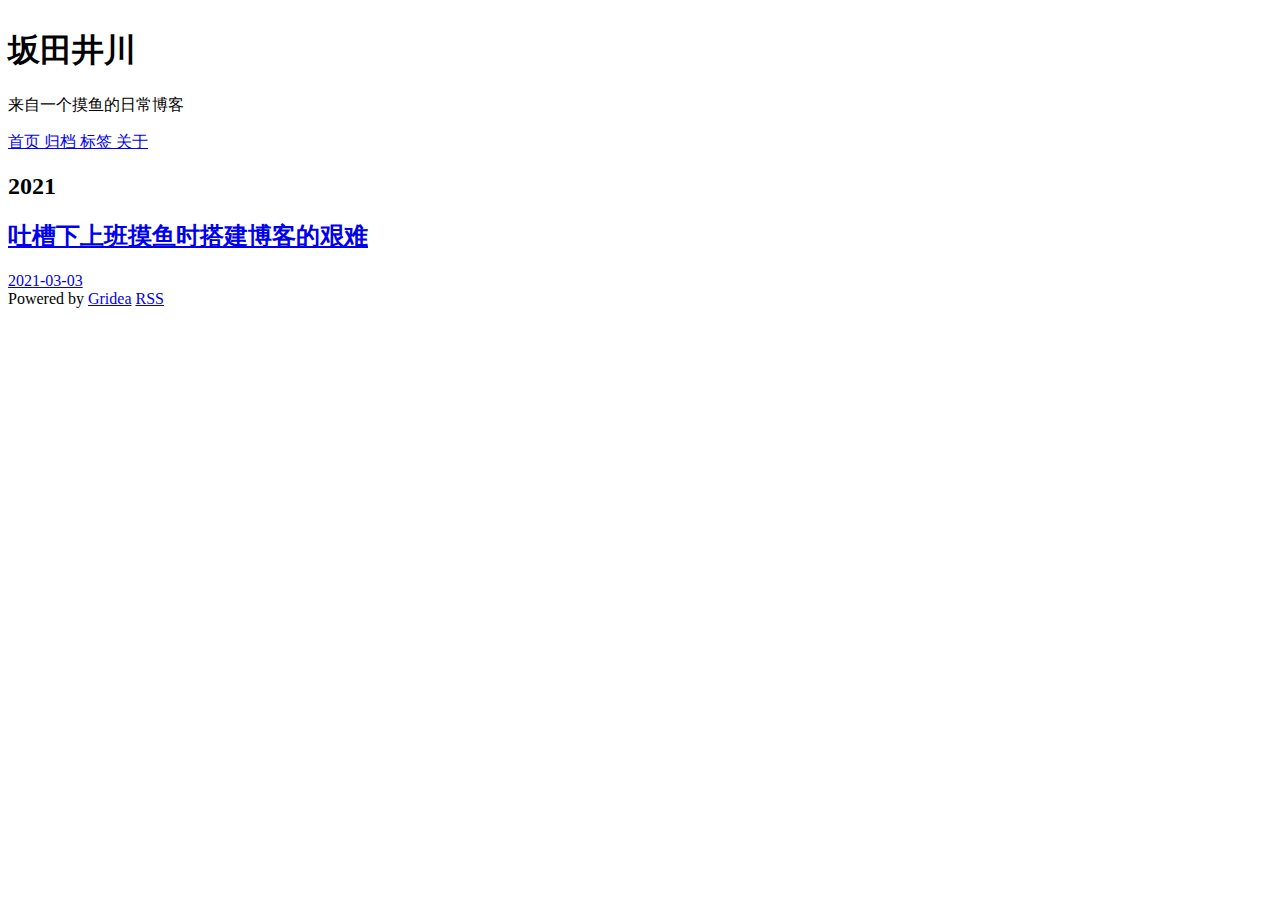
==== archives/index.html @ 2c6e3da3 "update from gridea: 2021-03-04 10:24:19" ====
<html>
  <head>
    <meta charset="utf-8" />
<meta name="viewport" content="width=device-width, initial-scale=1" />
<title>坂田井川</title>
<link rel="shortcut icon" href="https://liuzemin.xyz/favicon.ico?v=1614824656106">
<link href="https://cdn.jsdelivr.net/npm/remixicon@2.3.0/fonts/remixicon.css" rel="stylesheet">
<link rel="stylesheet" href="https://liuzemin.xyz/styles/main.css">
<link rel="alternate" type="application/atom+xml" title="坂田井川 - Atom Feed" href="https://liuzemin.xyz/atom.xml">
<link rel="stylesheet" href="https://fonts.googleapis.com/css?family=Droid+Serif:400,700">



    <meta name="description" content="来自一个摸鱼的日常博客" />
  </head>
  <body>
    <div class="main">
      <div class="main-content">
        <div class="site-header">
  <a href="https://liuzemin.xyz">
  <img class="avatar" src="https://liuzemin.xyz/images/avatar.png?v=1614824656106" alt="">
  </a>
  <h1 class="site-title">
    坂田井川
  </h1>
  <p class="site-description">
    来自一个摸鱼的日常博客
  </p>
  <div class="menu-container">
    
      
        <a href="/" class="menu">
          首页
        </a>
      
    
      
        <a href="/archives" class="menu">
          归档
        </a>
      
    
      
        <a href="/tags" class="menu">
          标签
        </a>
      
    
      
        <a href="/post/about" class="menu">
          关于
        </a>
      
    
  </div>
  <div class="social-container">
    
      
    
      
    
      
    
      
    
      
    
  </div>
</div>

    
        

<div class="archives-container">
  
    <h2 class="year">2021</h2>
    
      
        <a href="https://liuzemin.xyz/post/mo-yu-da-jian-bo-ke-de-ji-xiao-shi-jian-xin-yu-bu-xie/" class="post">
          <h2 class="post-title">
            吐槽下上班摸鱼时搭建博客的艰难 
          </h2>
          <div class="time">2021-03-03</div>
        </a>
      
    
  
</div>

    
        <div class="pagination-container">
  
  
</div>

    
        <div class="site-footer">
  Powered by <a href="https://github.com/getgridea/gridea" target="_blank">Gridea</a>
  <a class="rss" href="https://liuzemin.xyz/atom.xml" target="_blank">
    <i class="ri-rss-line"></i> RSS
  </a>
</div>

      </div>
    </div>
  </body>
</html>
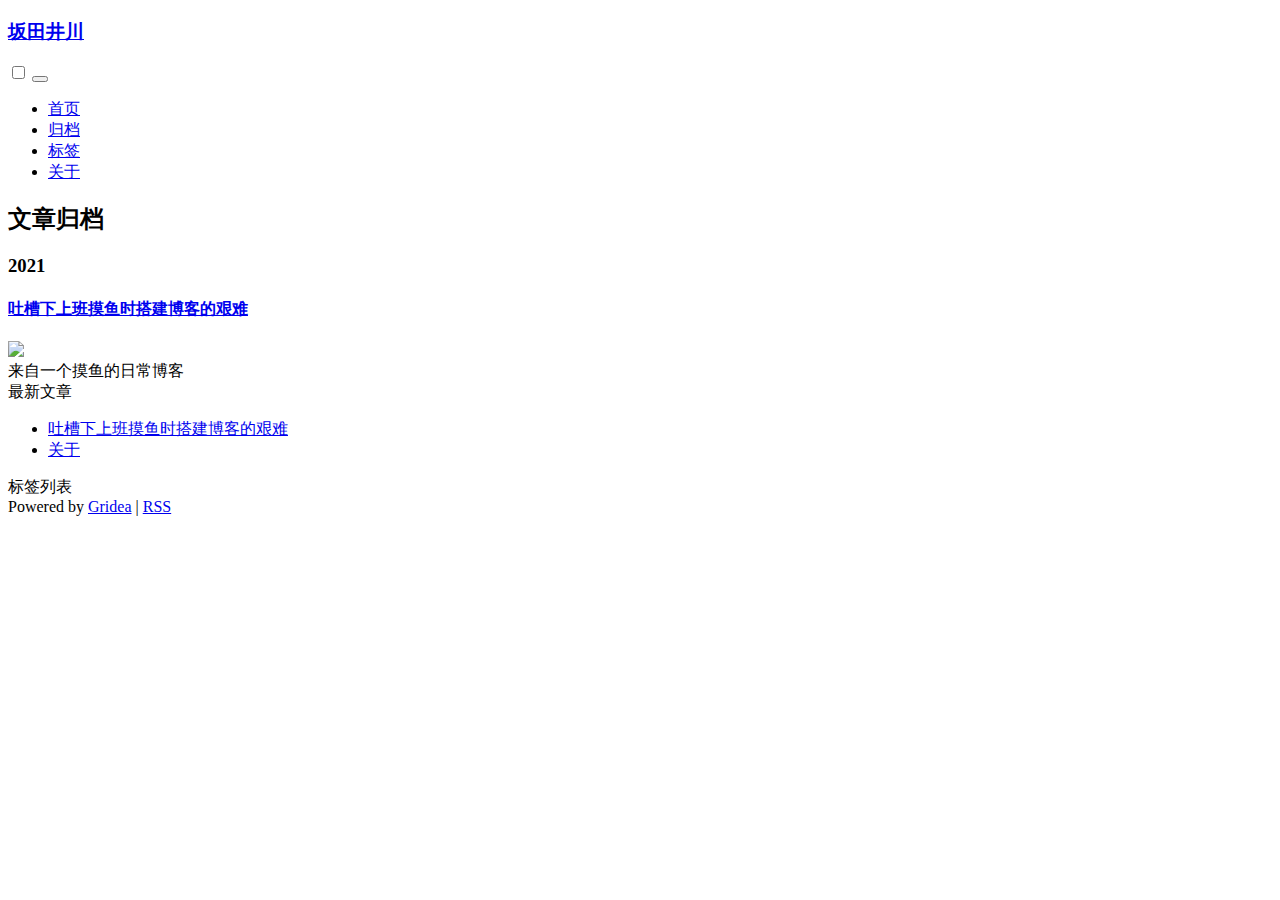
==== commit d8ee7ed8: "update from gridea: 2021-03-04 11:31:48" ====
--- a/archives/index.html
+++ b/archives/index.html
@@ -1,107 +1,177 @@
+<!DOCTYPE html>
 <html>
   <head>
-    <meta charset="utf-8" />
-<meta name="viewport" content="width=device-width, initial-scale=1" />
-<title>坂田井川</title>
-<link rel="shortcut icon" href="https://liuzemin.xyz/favicon.ico?v=1614824656106">
-<link href="https://cdn.jsdelivr.net/npm/remixicon@2.3.0/fonts/remixicon.css" rel="stylesheet">
+    <meta charset="utf-8" >
+
+<title>文章归档 | 坂田井川</title>
+<meta name="description" content="来自一个摸鱼的日常博客">
+
+<meta name="viewport" content="width=device-width, initial-scale=1, maximum-scale=1, user-scalable=no">
+<link rel="shortcut icon" href="https://liuzemin.xyz/favicon.ico?v=1614828704516">
+
+<link rel="stylesheet" href="https://use.fontawesome.com/releases/v5.7.2/css/all.css" integrity="sha384-fnmOCqbTlWIlj8LyTjo7mOUStjsKC4pOpQbqyi7RrhN7udi9RwhKkMHpvLbHG9Sr" crossorigin="anonymous">
+<link rel="stylesheet" href="https://unpkg.com/papercss@1.6.1/dist/paper.min.css" />
+<link rel="stylesheet" href="https://cdnjs.cloudflare.com/ajax/libs/KaTeX/0.10.0/katex.min.css">
 <link rel="stylesheet" href="https://liuzemin.xyz/styles/main.css">
-<link rel="alternate" type="application/atom+xml" title="坂田井川 - Atom Feed" href="https://liuzemin.xyz/atom.xml">
-<link rel="stylesheet" href="https://fonts.googleapis.com/css?family=Droid+Serif:400,700">
 
 
+<script src="https://cdn.bootcss.com/highlight.js/9.12.0/highlight.min.js"></script>
 
-    <meta name="description" content="来自一个摸鱼的日常博客" />
+
+<link rel="stylesheet" href="https://unpkg.com/aos@next/dist/aos.css" />
+
+
   </head>
   <body>
-    <div class="main">
-      <div class="main-content">
-        <div class="site-header">
-  <a href="https://liuzemin.xyz">
-  <img class="avatar" src="https://liuzemin.xyz/images/avatar.png?v=1614824656106" alt="">
-  </a>
-  <h1 class="site-title">
-    坂田井川
-  </h1>
-  <p class="site-description">
-    来自一个摸鱼的日常博客
-  </p>
-  <div class="menu-container">
-    
-      
-        <a href="/" class="menu">
-          首页
-        </a>
-      
-    
-      
-        <a href="/archives" class="menu">
-          归档
-        </a>
-      
-    
-      
-        <a href="/tags" class="menu">
-          标签
-        </a>
-      
-    
-      
-        <a href="/post/about" class="menu">
-          关于
-        </a>
-      
-    
+    <nav class="navbar border fixed split-nav">
+  <div class="nav-brand">
+    <h3><a href="https://liuzemin.xyz">坂田井川</a></h3>
   </div>
-  <div class="social-container">
-    
-      
-    
-      
-    
-      
-    
-      
-    
-      
-    
+  <div class="collapsible">
+    <input id="collapsible1" type="checkbox" name="collapsible1">
+    <button>
+      <label for="collapsible1">
+        <div class="bar1"></div>
+        <div class="bar2"></div>
+        <div class="bar3"></div>
+      </label>
+    </button>
+    <div class="collapsible-body">
+      <ul class="inline">
+        
+          <li>
+            
+              <a href="/" class="menu">
+                首页
+              </a>
+            
+          </li>
+        
+          <li>
+            
+              <a href="/archives" class="menu">
+                归档
+              </a>
+            
+          </li>
+        
+          <li>
+            
+              <a href="/tags" class="menu">
+                标签
+              </a>
+            
+          </li>
+        
+          <li>
+            
+              <a href="/post/about" class="menu">
+                关于
+              </a>
+            
+          </li>
+        
+      </ul>
+    </div>
   </div>
-</div>
+</nav>
 
     
-        
+    <div id="top" class="row site">
+      <div class="sm-12 md-8 col">
+        <div class="paper">
+          
 
-<div class="archives-container">
-  
-    <h2 class="year">2021</h2>
-    
-      
-        <a href="https://liuzemin.xyz/post/mo-yu-da-jian-bo-ke-de-ji-xiao-shi-jian-xin-yu-bu-xie/" class="post">
-          <h2 class="post-title">
-            吐槽下上班摸鱼时搭建博客的艰难 
-          </h2>
-          <div class="time">2021-03-03</div>
-        </a>
-      
-    
-  
-</div>
-
-    
-        <div class="pagination-container">
+          <h2 class="archives-title">文章归档</h2>
+          <div class="archives-container">
+            
+              <h3 class="year" data-aos-delay="500">2021</h3>
+              
+                
+                  <article class="post">
+                    <a href="https://liuzemin.xyz/post/mo-yu-da-jian-bo-ke-de-ji-xiao-shi-jian-xin-yu-bu-xie/">
+                      <h4 class="post-title">
+                        吐槽下上班摸鱼时搭建博客的艰难 
+                      </h4>
+                    </a>
+                  </article>
+                
+              
+            
+          </div>
+        </div>
+        <div class="row flex-edges">
   
   
 </div>
 
-    
-        <div class="site-footer">
-  Powered by <a href="https://github.com/getgridea/gridea" target="_blank">Gridea</a>
-  <a class="rss" href="https://liuzemin.xyz/atom.xml" target="_blank">
-    <i class="ri-rss-line"></i> RSS
-  </a>
+      </div>
+      <div class="sm-12 md-4 col sidebar">
+  <div class="paper info-container">
+    <img src="https://liuzemin.xyz/images/avatar.png?v=1614828704516" class="no-responsive avatar">
+    <div class="text-muted">来自一个摸鱼的日常博客</div>
+    <div class="social-container">
+      
+        
+      
+        
+      
+        
+      
+        
+      
+        
+      
+    </div>
+  </div>
+  <div class="paper">
+    <div class="sidebar-title">
+      最新文章
+    </div>
+    <div class="row">
+      <ul>
+        
+          
+            <li>
+              <a href="https://liuzemin.xyz/post/mo-yu-da-jian-bo-ke-de-ji-xiao-shi-jian-xin-yu-bu-xie/">吐槽下上班摸鱼时搭建博客的艰难 </a>
+            </li>
+          
+        
+          
+            <li>
+              <a href="https://liuzemin.xyz/post/about/">关于</a>
+            </li>
+          
+        
+      </ul>
+    </div>
+  </div>
+  <div class="paper">
+    <div class="sidebar-title">
+      标签列表
+    </div>
+    <div class="row">
+      
+    </div>
+  </div>
+  <div class="paper">
+    Powered by <a href="https://github.com/getgridea/gridea" target="_blank">Gridea</a> | <a class="rss" href="https://liuzemin.xyz/atom.xml" target="_blank">RSS</a>
+  </div>
 </div>
 
-      </div>
-    </div>
+
+    <script src="https://unpkg.com/aos@next/dist/aos.js"></script>
+
+<script type="application/javascript">
+
+AOS.init();
+
+hljs.initHighlightingOnLoad()
+
+</script>
+
+
+
+
   </body>
 </html>
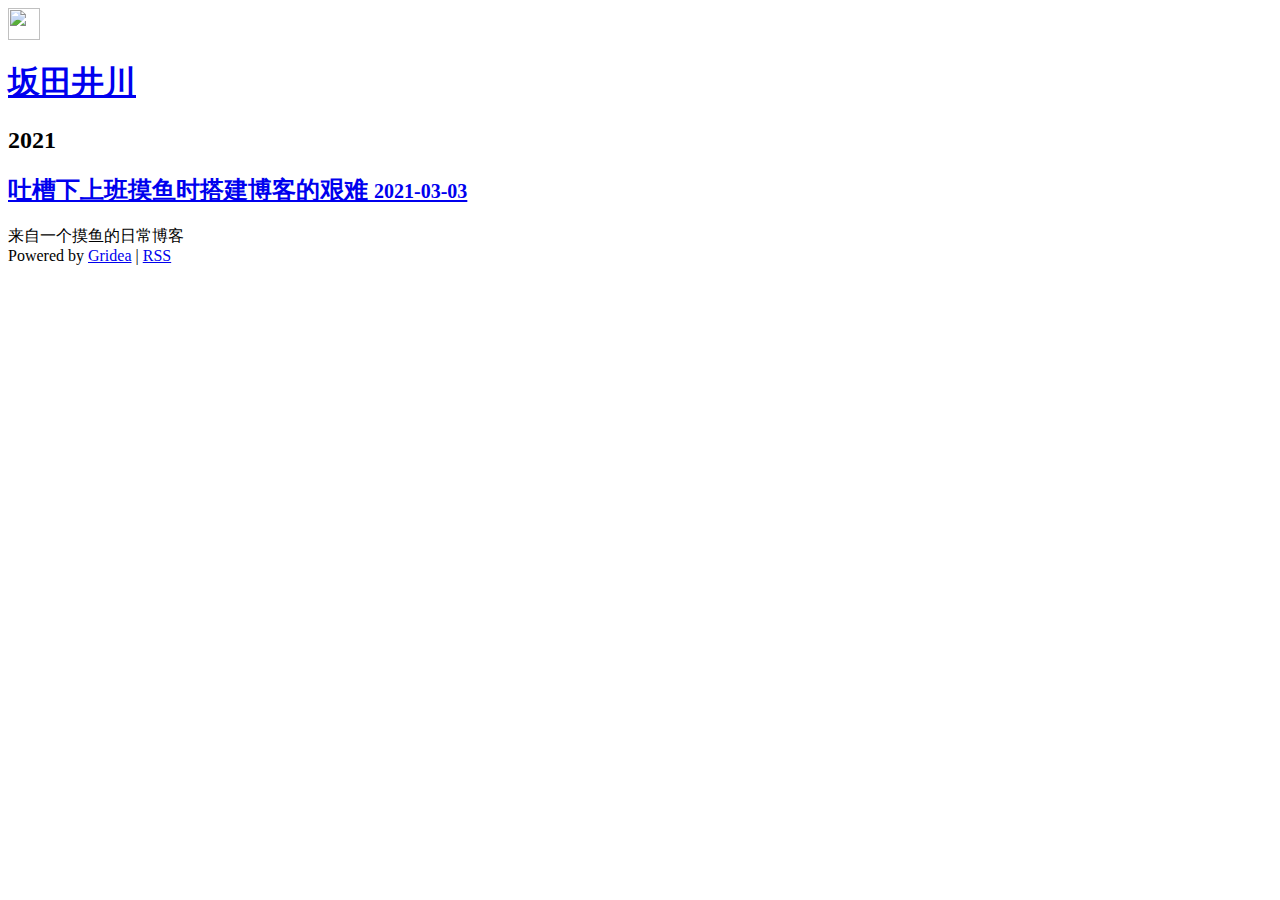
==== commit 71430c5f: "update from gridea: 2021-03-04 11:50:40" ====
--- a/archives/index.html
+++ b/archives/index.html
@@ -1,177 +1,141 @@
-<!DOCTYPE html>
 <html>
   <head>
-    <meta charset="utf-8" >
+    
+<meta charset="utf-8" >
 
-<title>文章归档 | 坂田井川</title>
+<title>坂田井川</title>
 <meta name="description" content="来自一个摸鱼的日常博客">
 
 <meta name="viewport" content="width=device-width, initial-scale=1, maximum-scale=1, user-scalable=no">
-<link rel="shortcut icon" href="https://liuzemin.xyz/favicon.ico?v=1614828704516">
+<link rel="stylesheet" href="https://cdnjs.cloudflare.com/ajax/libs/animate.css/3.7.0/animate.min.css">
 
 <link rel="stylesheet" href="https://use.fontawesome.com/releases/v5.7.2/css/all.css" integrity="sha384-fnmOCqbTlWIlj8LyTjo7mOUStjsKC4pOpQbqyi7RrhN7udi9RwhKkMHpvLbHG9Sr" crossorigin="anonymous">
-<link rel="stylesheet" href="https://unpkg.com/papercss@1.6.1/dist/paper.min.css" />
+<link rel="shortcut icon" href="https://liuzemin.xyz/favicon.ico?v=1614829837613">
 <link rel="stylesheet" href="https://cdnjs.cloudflare.com/ajax/libs/KaTeX/0.10.0/katex.min.css">
 <link rel="stylesheet" href="https://liuzemin.xyz/styles/main.css">
 
 
+
+<script src="https://cdn.jsdelivr.net/npm/vue/dist/vue.js"></script>
 <script src="https://cdn.bootcss.com/highlight.js/9.12.0/highlight.min.js"></script>
 
-
-<link rel="stylesheet" href="https://unpkg.com/aos@next/dist/aos.css" />
 
 
   </head>
   <body>
-    <nav class="navbar border fixed split-nav">
-  <div class="nav-brand">
-    <h3><a href="https://liuzemin.xyz">坂田井川</a></h3>
-  </div>
-  <div class="collapsible">
-    <input id="collapsible1" type="checkbox" name="collapsible1">
-    <button>
-      <label for="collapsible1">
-        <div class="bar1"></div>
-        <div class="bar2"></div>
-        <div class="bar3"></div>
-      </label>
-    </button>
-    <div class="collapsible-body">
-      <ul class="inline">
-        
-          <li>
-            
-              <a href="/" class="menu">
-                首页
-              </a>
-            
-          </li>
-        
-          <li>
-            
-              <a href="/archives" class="menu">
-                归档
-              </a>
-            
-          </li>
-        
-          <li>
-            
-              <a href="/tags" class="menu">
-                标签
-              </a>
-            
-          </li>
-        
-          <li>
-            
-              <a href="/post/about" class="menu">
-                关于
-              </a>
-            
-          </li>
-        
-      </ul>
+    <div id="app" class="main">
+      <div class="site-header-container">
+  <div class="site-header">
+    <div class="left">
+      <a href="https://liuzemin.xyz">
+        <img class="avatar" src="https://liuzemin.xyz/images/avatar.png?v=1614829837613" alt="" width="32px" height="32px">
+      </a>
+      <a href="https://liuzemin.xyz">
+        <h1 class="site-title">坂田井川</h1>
+      </a>
+    </div>
+    <div class="right">
+      <transition name="fade">
+        <i class="icon" :class="{ 'icon-close-outline': menuVisible, 'icon-menu-outline': !menuVisible }" @click="menuVisible = !menuVisible"></i>
+      </transition>
     </div>
   </div>
-</nav>
-
-    
-    <div id="top" class="row site">
-      <div class="sm-12 md-8 col">
-        <div class="paper">
-          
-
-          <h2 class="archives-title">文章归档</h2>
-          <div class="archives-container">
-            
-              <h3 class="year" data-aos-delay="500">2021</h3>
-              
-                
-                  <article class="post">
-                    <a href="https://liuzemin.xyz/post/mo-yu-da-jian-bo-ke-de-ji-xiao-shi-jian-xin-yu-bu-xie/">
-                      <h4 class="post-title">
-                        吐槽下上班摸鱼时搭建博客的艰难 
-                      </h4>
-                    </a>
-                  </article>
-                
-              
-            
-          </div>
-        </div>
-        <div class="row flex-edges">
-  
-  
 </div>
 
-      </div>
-      <div class="sm-12 md-4 col sidebar">
-  <div class="paper info-container">
-    <img src="https://liuzemin.xyz/images/avatar.png?v=1614828704516" class="no-responsive avatar">
-    <div class="text-muted">来自一个摸鱼的日常博客</div>
-    <div class="social-container">
+<transition name="fade">
+  <div class="menu-container" style="display: none;" v-show="menuVisible">
+    <div class="menu-list">
       
+        
+          <a href="/" class="menu purple-link">
+            首页
+          </a>
         
       
         
-      
+          <a href="/archives" class="menu purple-link">
+            归档
+          </a>
         
       
         
+          <a href="/tags" class="menu purple-link">
+            标签
+          </a>
+        
       
+        
+          <a href="/post/about" class="menu purple-link">
+            关于
+          </a>
         
       
     </div>
   </div>
-  <div class="paper">
-    <div class="sidebar-title">
-      最新文章
-    </div>
-    <div class="row">
-      <ul>
-        
+</transition>
+
+
+        <div class="content-container">
           
-            <li>
-              <a href="https://liuzemin.xyz/post/mo-yu-da-jian-bo-ke-de-ji-xiao-shi-jian-xin-yu-bu-xie/">吐槽下上班摸鱼时搭建博客的艰难 </a>
-            </li>
           
-        
-          
-            <li>
-              <a href="https://liuzemin.xyz/post/about/">关于</a>
-            </li>
-          
-        
-      </ul>
-    </div>
-  </div>
-  <div class="paper">
-    <div class="sidebar-title">
-      标签列表
-    </div>
-    <div class="row">
+
+<div class="archives-container">
+  
+    <h2 class="year">2021</h2>
+    
       
-    </div>
-  </div>
-  <div class="paper">
-    Powered by <a href="https://github.com/getgridea/gridea" target="_blank">Gridea</a> | <a class="rss" href="https://liuzemin.xyz/atom.xml" target="_blank">RSS</a>
-  </div>
+        <article class="post">
+          <a href="https://liuzemin.xyz/post/mo-yu-da-jian-bo-ke-de-ji-xiao-shi-jian-xin-yu-bu-xie/">
+            <h2 class="post-title">
+              吐槽下上班摸鱼时搭建博客的艰难 
+              <small>2021-03-03</small>
+            </h2>
+          </a>
+        </article>
+      
+    
+  
 </div>
 
 
-    <script src="https://unpkg.com/aos@next/dist/aos.js"></script>
+        </div>
 
-<script type="application/javascript">
+        <div class="site-footer">
+  <div class="slogan">来自一个摸鱼的日常博客</div>
+  <div class="social-container">
+    
+      
+    
+      
+    
+      
+    
+      
+    
+      
+    
+  </div>
+  Powered by <a href="https://github.com/getgridea/gridea" target="_blank">Gridea</a> | <a class="rss" href="https://liuzemin.xyz/atom.xml" target="_blank">RSS</a>
+</div>
 
-AOS.init();
+
+      </div>
+      <script type="application/javascript">
 
 hljs.initHighlightingOnLoad()
+
+var app = new Vue({
+  el: '#app',
+  data: {
+    menuVisible: false,
+  },
+})
 
 </script>
 
 
 
 
+    </div>
   </body>
 </html>
